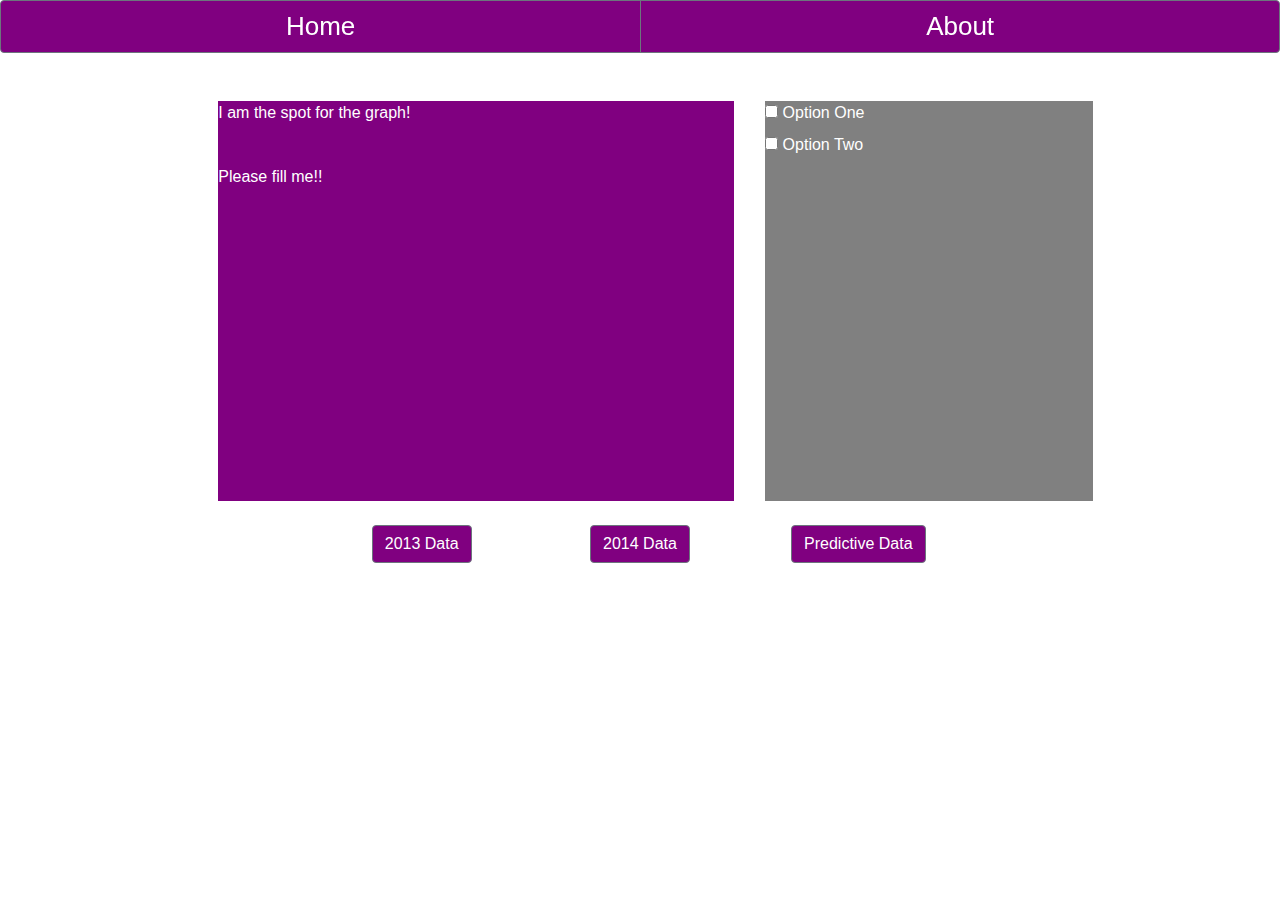
==== index.html @ d21efe40 "Updated 1.0" ====
<!DOCTYPE html>
<html>
<head>
    <title>Hacklytics</title>
    <script src="script.js"></script>
    <link rel="stylesheet" href="https://stackpath.bootstrapcdn.com/bootstrap/4.4.1/css/bootstrap.min.css" integrity="sha384-Vkoo8x4CGsO3+Hhxv8T/Q5PaXtkKtu6ug5TOeNV6gBiFeWPGFN9MuhOf23Q9Ifjh" crossorigin="anonymous">
    <script src="https://stackpath.bootstrapcdn.com/bootstrap/4.4.1/js/bootstrap.min.js" integrity="sha384-wfSDF2E50Y2D1uUdj0O3uMBJnjuUD4Ih7YwaYd1iqfktj0Uod8GCExl3Og8ifwB6" crossorigin="anonymous"></script>
    <link href="stylegen.css" rel="stylesheet">
    <link href="stylecheck.scss" rel="stylesheet">
</head>
<body>
    <div class="wrapper">
        <div class="row">
            <div class="col-12">
                <div class="btn-group btn-block" role="group" aria-label="Basic example">
                    <a href="index.html" class="btn btn-large btn-secondary btn-color">Home</a>
                    <a href="about.html" class="btn btn-large btn-secondary btn-color">About</a> 
                  </div>
            </div>
        </div>
        <div class="row justify-content-md-center mt-5" style="height: 400px;">
            <div class="col-5 mr-3 ml-3">
                <div class="btn-color h-100">
                    <p>I am the spot for the graph!</p>
                    <br>
                    <p>Please fill me!!</p>
                </div>
            </div>
            <div class="col-3 btn-colorr">
                <div class="row">
                    <form class="form">
                        <div class="inputGroup">
                          <input id="option1" name="option1" type="checkbox"/>
                          <label for="option1">Option One</label>
                        </div>
                        
                        <div class="inputGroup">
                          <input id="option2" name="option2" type="checkbox"/>
                          <label for="option2">Option Two</label>
                        </div>
                </div>
            </div>
        </div>
        <div class="row justify-content-md-center mt-4">
                <div class="col-2 text-center">
                    <div class="btn btn-secondary btn-color" id="TwentyThirteen">2013 Data</div>
                </div>
                <div class="col-2 text-center">
                    <div class="btn btn-secondary btn-color" id="TwentyFourteen">2014 Data</div>
                </div>
                <div class="col-2 text-center">
                    <div class="btn btn-secondary btn-color" id="Prediction">Predictive Data</div>
                </div>
        </div>
    </div>
</body>
</html>
---- stylegen.css ----
.btn-large{
    font-size: 26px;
}
.wrapper{
    display: flex;
    height: 100%;
    width: 100%;
    flex-direction: column;
    overflow: hidden !important;
    position: fixed;
    background: transparent;
}
.btn-color{
    background-color:purple;
    outline-color: purple;
    color: white;
}
.btn-colorr{
    background-color:gray;
    outline-color: gray;
    color: white;
}
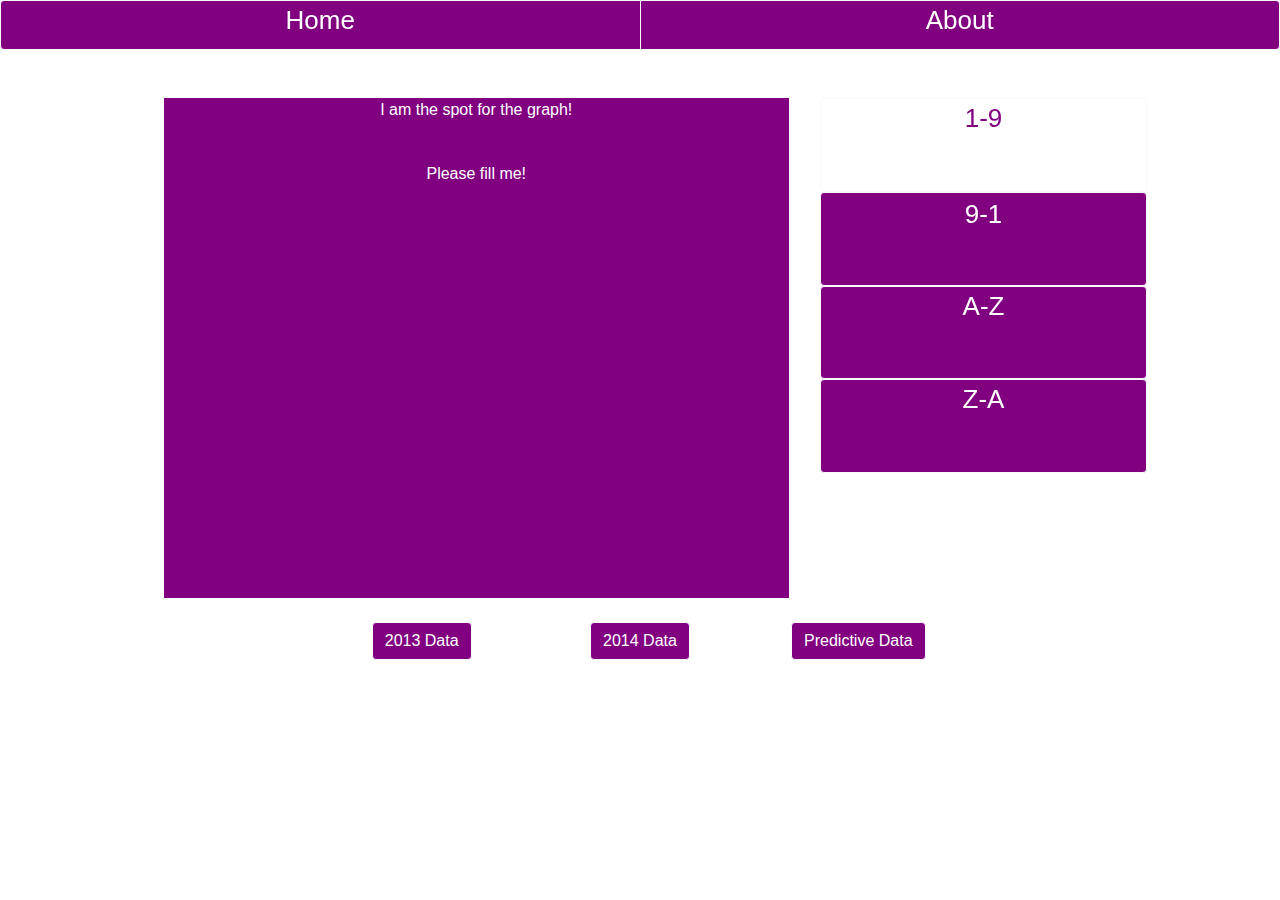
==== commit 70e53fc7: "Website Refined" ====
--- a/index.html
+++ b/index.html
@@ -13,45 +13,49 @@
         <div class="row">
             <div class="col-12">
                 <div class="btn-group btn-block" role="group" aria-label="Basic example">
-                    <a href="index.html" class="btn btn-large btn-secondary btn-color">Home</a>
-                    <a href="about.html" class="btn btn-large btn-secondary btn-color">About</a> 
+                    <a href="index.html" class="btn btn-menu btn-large btn-light btn-color">Home</a>
+                    <a href="about.html" class="btn btn-menu btn-large btn-light btn-color">About</a> 
                   </div>
             </div>
         </div>
-        <div class="row justify-content-md-center mt-5" style="height: 400px;">
-            <div class="col-5 mr-3 ml-3">
+        <div class="row justify-content-md-center mt-5" style="height: 500px;">
+            <div class="col-6 mr-3 ml-3">
                 <div class="btn-color h-100">
                     <p>I am the spot for the graph!</p>
                     <br>
-                    <p>Please fill me!!</p>
+                    <p>Please fill me!</p>
                 </div>
             </div>
-            <div class="col-3 btn-colorr">
-                <div class="row">
-                    <form class="form">
-                        <div class="inputGroup">
-                          <input id="option1" name="option1" type="checkbox"/>
-                          <label for="option1">Option One</label>
-                        </div>
-                        
-                        <div class="inputGroup">
-                          <input id="option2" name="option2" type="checkbox"/>
-                          <label for="option2">Option Two</label>
-                        </div>
+            <div class="col-3" style="height: 75%;">
+                <div class="row h-25">
+                    <div class="btn btn-large btn-light btn-white btn-color" id="sortone">1-9</div>
+                </div>
+                <div class="row h-25">
+                    <div class="btn btn-large btn-light btn-color" id="sorttwo">
+                        <span class="align-middle">9-1</span>
+                    </div>
+                </div>
+                <div class="row h-25">
+                    <div class="btn btn-large btn-light btn-color" id="sortthree">A-Z</div>
+                </div>
+                <div class="row h-25">
+                    <div class="btn btn-large btn-light btn-color" id="sortfour">Z-A</div>
                 </div>
             </div>
         </div>
         <div class="row justify-content-md-center mt-4">
                 <div class="col-2 text-center">
-                    <div class="btn btn-secondary btn-color" id="TwentyThirteen">2013 Data</div>
+                    <div class="btn btn-light btn-color" id="TwentyThirteen">2013 Data</div>
                 </div>
                 <div class="col-2 text-center">
-                    <div class="btn btn-secondary btn-color" id="TwentyFourteen">2014 Data</div>
+                    <div class="btn btn-light btn-color" id="TwentyFourteen">2014 Data</div>
                 </div>
                 <div class="col-2 text-center">
-                    <div class="btn btn-secondary btn-color" id="Prediction">Predictive Data</div>
+                    <div class="btn btn-light btn-color" id="Prediction">Predictive Data</div>
                 </div>
         </div>
     </div>
 </body>
-</html>+</html>
+<script src="https://code.jquery.com/jquery-3.4.1.min.js"></script>
+<script src="script.js"></script>--- a/stylegen.css
+++ b/stylegen.css
@@ -1,5 +1,11 @@
 .btn-large{
     font-size: 26px;
+    width: 100%;
+    padding: 0px !important;
+}
+.btn-menu{
+  height: 50px;
+  text-align: center;
 }
 .wrapper{
     display: flex;
@@ -14,9 +20,15 @@
     background-color:purple;
     outline-color: purple;
     color: white;
+    text-align: center;
 }
 .btn-colorr{
     background-color:gray;
     outline-color: gray;
     color: white;
+}
+.btn-white{
+  background-color:white;
+  outline-color: white;
+  color: purple;
 }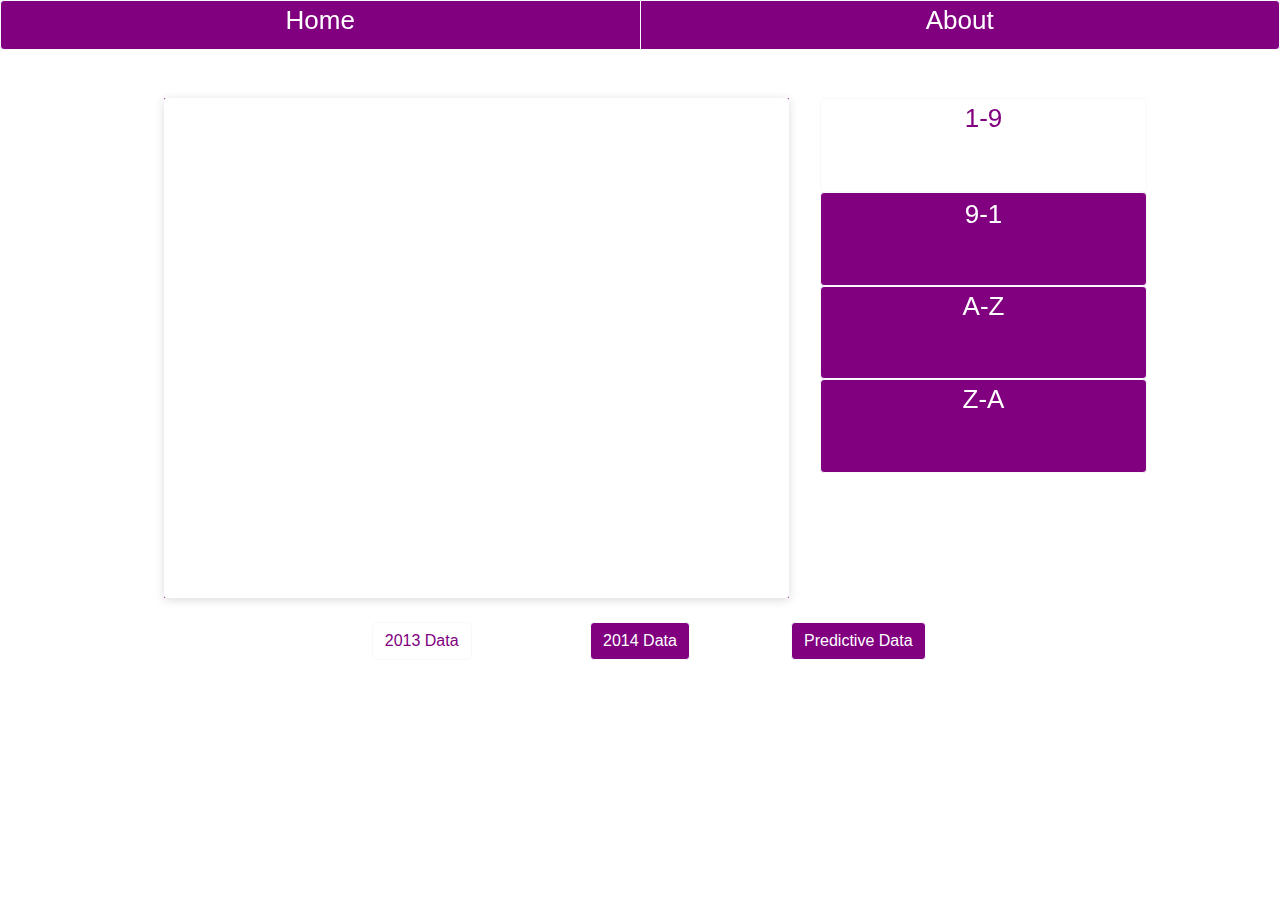
==== commit 25dafd8e: "MongoDB Implementation" ====
--- a/index.html
+++ b/index.html
@@ -7,6 +7,14 @@
     <script src="https://stackpath.bootstrapcdn.com/bootstrap/4.4.1/js/bootstrap.min.js" integrity="sha384-wfSDF2E50Y2D1uUdj0O3uMBJnjuUD4Ih7YwaYd1iqfktj0Uod8GCExl3Og8ifwB6" crossorigin="anonymous"></script>
     <link href="stylegen.css" rel="stylesheet">
     <link href="stylecheck.scss" rel="stylesheet">
+    <script>
+        function renderSignedAuthChart(chartId, iframeId) {
+            const embedUrlRequest = new Request(`/api/embeddedchart/${chartId}`);
+            fetch(embedUrlRequest)
+                .then(response => response.text())
+                .then(url => {document.getElementById(iframeId).src = url});
+        }
+    </script>
 </head>
 <body>
     <div class="wrapper">
@@ -21,9 +29,7 @@
         <div class="row justify-content-md-center mt-5" style="height: 500px;">
             <div class="col-6 mr-3 ml-3">
                 <div class="btn-color h-100">
-                    <p>I am the spot for the graph!</p>
-                    <br>
-                    <p>Please fill me!</p>
+                    <iframe id="datasets" style="background: #FFFFFF;border: none;border-radius: 2px;box-shadow: 0 2px 10px 0 rgba(70, 76, 79, .2);" height="100%" width="100%" src="https://charts.mongodb.com/charts-hacklytics-qvwug/embed/charts?id=5e09f2b1-de7a-4a70-8220-ea6407591fd5&theme=light"></iframe>
                 </div>
             </div>
             <div class="col-3" style="height: 75%;">
@@ -45,13 +51,13 @@
         </div>
         <div class="row justify-content-md-center mt-4">
                 <div class="col-2 text-center">
-                    <div class="btn btn-light btn-color" id="TwentyThirteen">2013 Data</div>
+                    <div class="btn btn-light btn-color btn-white" id="dataone">2013 Data</div>
                 </div>
                 <div class="col-2 text-center">
-                    <div class="btn btn-light btn-color" id="TwentyFourteen">2014 Data</div>
+                    <div class="btn btn-light btn-color" id="datatwo">2014 Data</div>
                 </div>
                 <div class="col-2 text-center">
-                    <div class="btn btn-light btn-color" id="Prediction">Predictive Data</div>
+                    <div class="btn btn-light btn-color" id="datathree">Predictive Data</div>
                 </div>
         </div>
     </div>
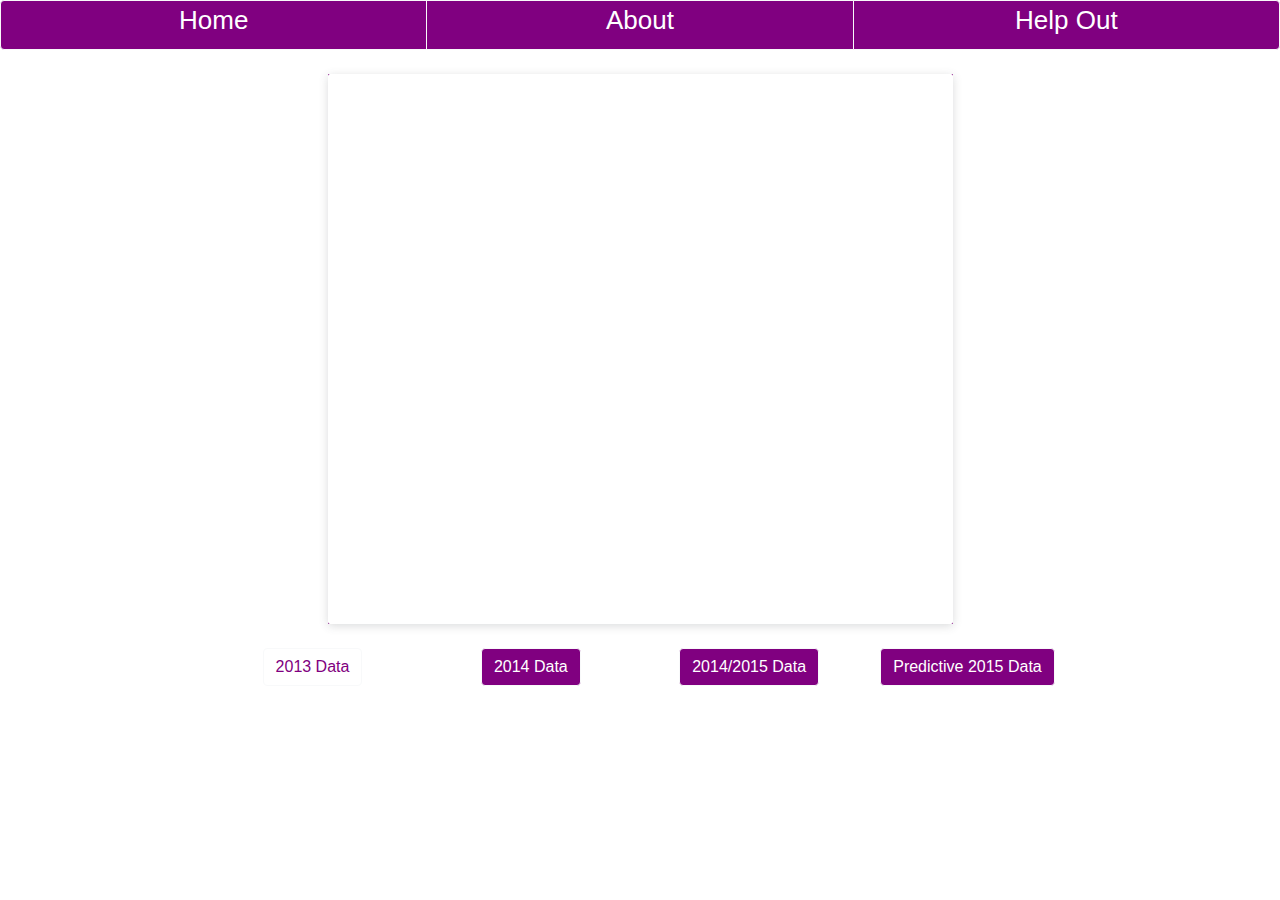
==== commit 46168ea6: "Help and Filters" ====
--- a/index.html
+++ b/index.html
@@ -6,7 +6,6 @@
     <link rel="stylesheet" href="https://stackpath.bootstrapcdn.com/bootstrap/4.4.1/css/bootstrap.min.css" integrity="sha384-Vkoo8x4CGsO3+Hhxv8T/Q5PaXtkKtu6ug5TOeNV6gBiFeWPGFN9MuhOf23Q9Ifjh" crossorigin="anonymous">
     <script src="https://stackpath.bootstrapcdn.com/bootstrap/4.4.1/js/bootstrap.min.js" integrity="sha384-wfSDF2E50Y2D1uUdj0O3uMBJnjuUD4Ih7YwaYd1iqfktj0Uod8GCExl3Og8ifwB6" crossorigin="anonymous"></script>
     <link href="stylegen.css" rel="stylesheet">
-    <link href="stylecheck.scss" rel="stylesheet">
     <script>
         function renderSignedAuthChart(chartId, iframeId) {
             const embedUrlRequest = new Request(`/api/embeddedchart/${chartId}`);
@@ -23,16 +22,17 @@
                 <div class="btn-group btn-block" role="group" aria-label="Basic example">
                     <a href="index.html" class="btn btn-menu btn-large btn-light btn-color">Home</a>
                     <a href="about.html" class="btn btn-menu btn-large btn-light btn-color">About</a> 
+                    <a href="help.html" class="btn btn-menu btn-large btn-light btn-color">Help Out</a> 
                   </div>
             </div>
         </div>
-        <div class="row justify-content-md-center mt-5" style="height: 500px;">
+        <div class="row justify-content-md-center mt-4" style="height: 550px;">
             <div class="col-6 mr-3 ml-3">
                 <div class="btn-color h-100">
-                    <iframe id="datasets" style="background: #FFFFFF;border: none;border-radius: 2px;box-shadow: 0 2px 10px 0 rgba(70, 76, 79, .2);" height="100%" width="100%" src="https://charts.mongodb.com/charts-hacklytics-qvwug/embed/charts?id=5e09f2b1-de7a-4a70-8220-ea6407591fd5&theme=light"></iframe>
+                    <iframe id="datasets" style="background: #FFFFFF;border: none;border-radius: 2px;box-shadow: 0 2px 10px 0 rgba(70, 76, 79, .2);" height="100%" width="100%" src="https://charts.mongodb.com/charts-hacklytics-qvwug/embed/charts?id=5e09f2b1-de7a-4a70-8220-ea6407591fd5&theme=lightauto&attribution=false&sort=total:1"></iframe>
                 </div>
             </div>
-            <div class="col-3" style="height: 75%;">
+            <!-- <div class="col-3" style="height: 75%;">
                 <div class="row h-25">
                     <div class="btn btn-large btn-light btn-white btn-color" id="sortone">1-9</div>
                 </div>
@@ -47,7 +47,7 @@
                 <div class="row h-25">
                     <div class="btn btn-large btn-light btn-color" id="sortfour">Z-A</div>
                 </div>
-            </div>
+            </div> -->
         </div>
         <div class="row justify-content-md-center mt-4">
                 <div class="col-2 text-center">
@@ -57,7 +57,10 @@
                     <div class="btn btn-light btn-color" id="datatwo">2014 Data</div>
                 </div>
                 <div class="col-2 text-center">
-                    <div class="btn btn-light btn-color" id="datathree">Predictive Data</div>
+                    <div class="btn btn-light btn-color" id="datathree">2014/2015 Data</div>
+                </div>
+                <div class="col-2 text-center">
+                    <div class="btn btn-light btn-color" id="datafour">Predictive 2015 Data</div>
                 </div>
         </div>
     </div>
--- a/stylegen.css
+++ b/stylegen.css
@@ -16,6 +16,13 @@
     position: fixed;
     background: transparent;
 }
+.wrapperhelp{
+  display: flex;
+  height: 100%;
+  width: 100%;
+  flex-direction: column;
+  background: transparent;
+}
 .btn-color{
     background-color:purple;
     outline-color: purple;
@@ -31,4 +38,10 @@
   background-color:white;
   outline-color: white;
   color: purple;
+}
+.center {
+  display: block;
+  margin-left: auto;
+  margin-right: auto;
+  width: 50%;
 }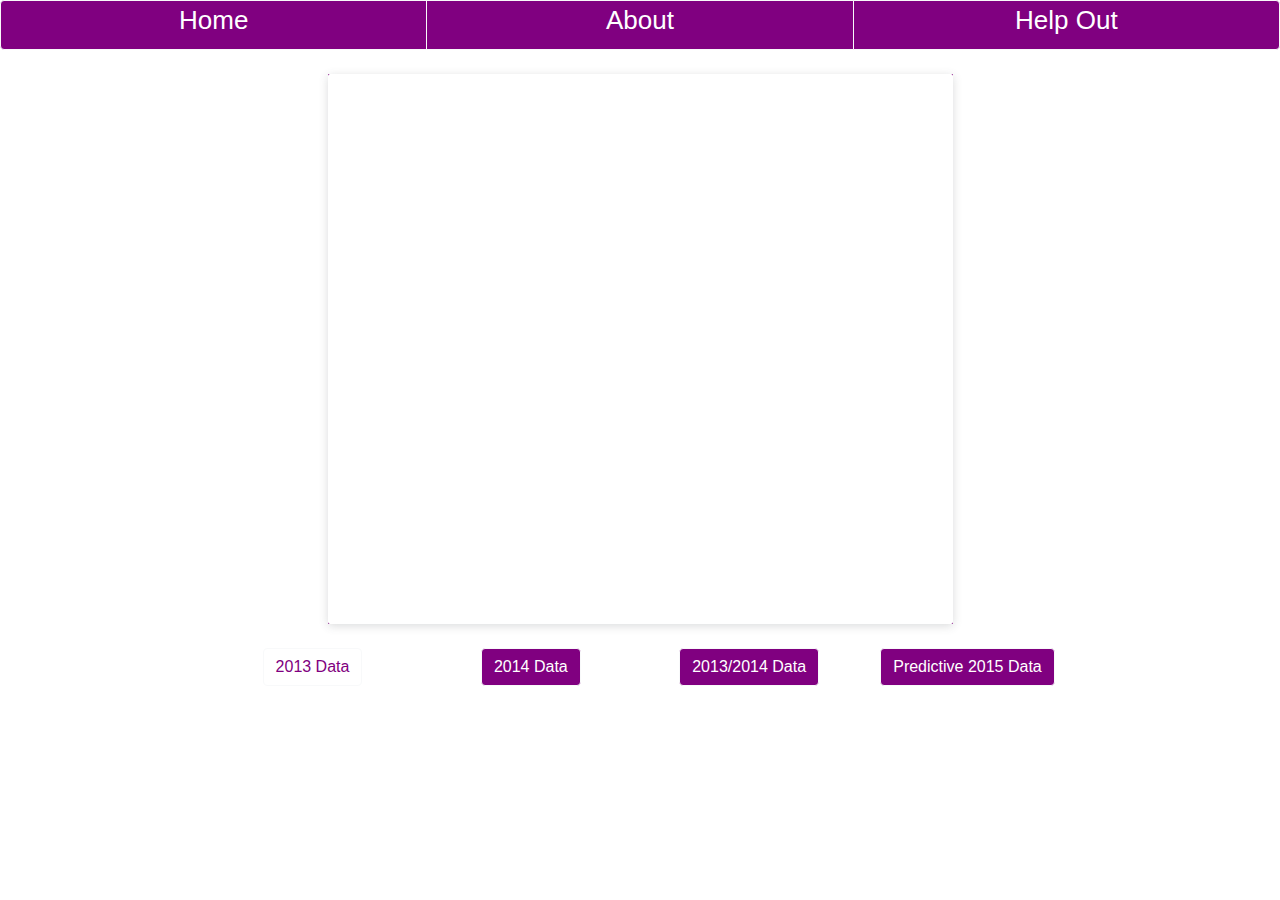
==== commit 424653fa: "Minor Additions" ====
--- a/index.html
+++ b/index.html
@@ -57,7 +57,7 @@
                     <div class="btn btn-light btn-color" id="datatwo">2014 Data</div>
                 </div>
                 <div class="col-2 text-center">
-                    <div class="btn btn-light btn-color" id="datathree">2014/2015 Data</div>
+                    <div class="btn btn-light btn-color" id="datathree">2013/2014 Data</div>
                 </div>
                 <div class="col-2 text-center">
                     <div class="btn btn-light btn-color" id="datafour">Predictive 2015 Data</div>
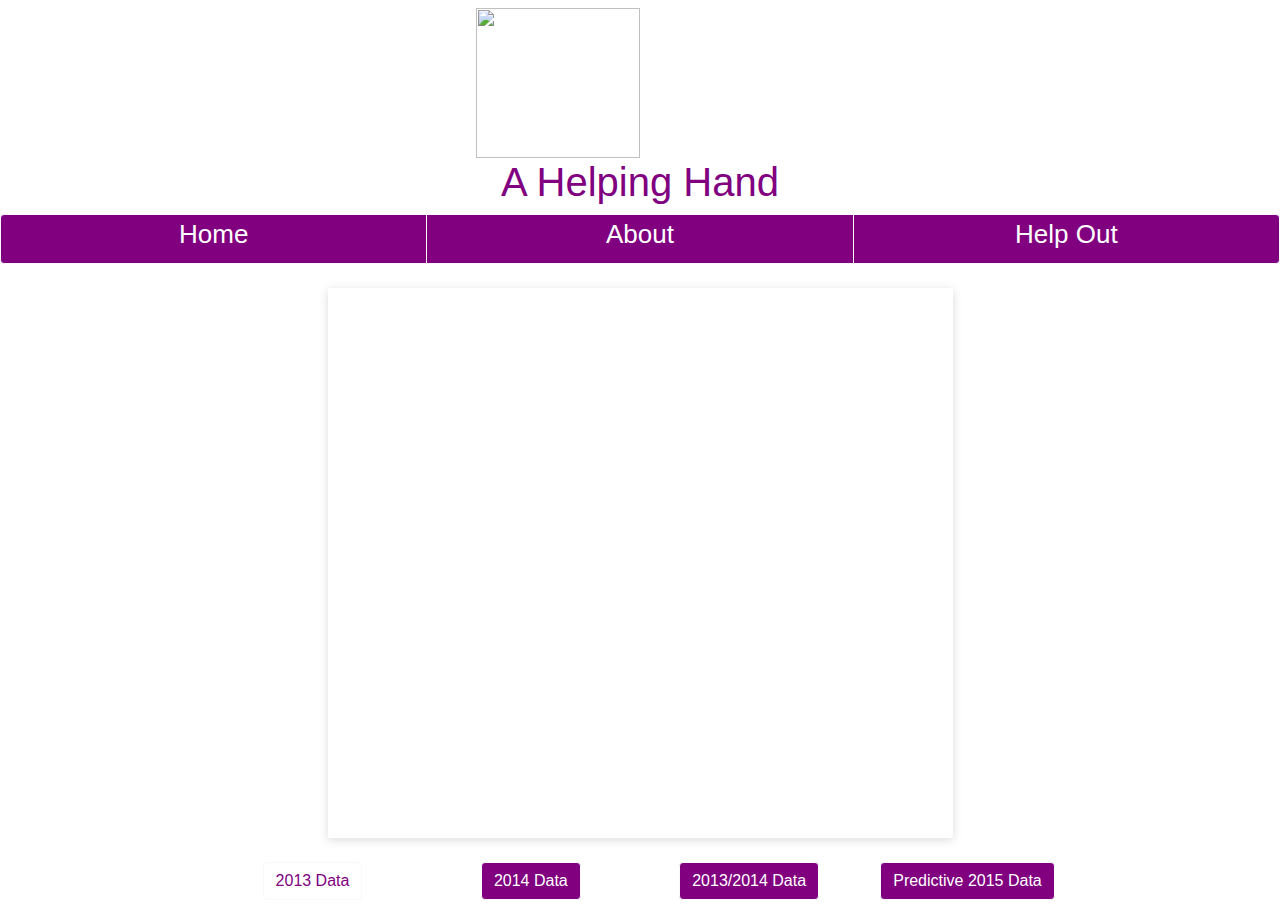
==== commit 7dd92171: "One of Final Revisions" ====
--- a/index.html
+++ b/index.html
@@ -17,6 +17,16 @@
 </head>
 <body>
     <div class="wrapper">
+        <div class="row justify-content-md-center space mt-2">
+            <div class="col-6">
+                <div class="row">
+                    <img class="center" src="logo.png" width="35px" height="150px">
+                </div>
+            </div>
+        </div>
+        <div class="row justify-content-md-center">
+            <h1 class="headertxt"> A Helping Hand</h1>
+        </div>
         <div class="row">
             <div class="col-12">
                 <div class="btn-group btn-block" role="group" aria-label="Basic example">
@@ -28,8 +38,8 @@
         </div>
         <div class="row justify-content-md-center mt-4" style="height: 550px;">
             <div class="col-6 mr-3 ml-3">
-                <div class="btn-color h-100">
-                    <iframe id="datasets" style="background: #FFFFFF;border: none;border-radius: 2px;box-shadow: 0 2px 10px 0 rgba(70, 76, 79, .2);" height="100%" width="100%" src="https://charts.mongodb.com/charts-hacklytics-qvwug/embed/charts?id=5e09f2b1-de7a-4a70-8220-ea6407591fd5&theme=lightauto&attribution=false&sort=total:1"></iframe>
+                <div class="h-100 justify-content-md-center">
+                    <iframe id="datasets" style="background: #FFFFFF;border: none;border-radius: 2px;box-shadow: 0 2px 10px 0 rgba(70, 76, 79, .2);" height="100%" width="100%" src="https://charts.mongodb.com/charts-hacklytics-qvwug/embed/charts?id=5e09f2b1-de7a-4a70-8220-ea6407591fd5&theme=lightauto&attribution=false"></iframe>
                 </div>
             </div>
             <!-- <div class="col-3" style="height: 75%;">
@@ -49,7 +59,7 @@
                 </div>
             </div> -->
         </div>
-        <div class="row justify-content-md-center mt-4">
+        <div class="row justify-content-md-center mt-4 mb-3">
                 <div class="col-2 text-center">
                     <div class="btn btn-light btn-color btn-white" id="dataone">2013 Data</div>
                 </div>
--- a/stylegen.css
+++ b/stylegen.css
@@ -12,8 +12,7 @@
     height: 100%;
     width: 100%;
     flex-direction: column;
-    overflow: hidden !important;
-    position: fixed;
+    overflow-y: hidden !important;
     background: transparent;
 }
 .wrapperhelp{
@@ -44,4 +43,7 @@
   margin-left: auto;
   margin-right: auto;
   width: 50%;
+}
+.headertxt{
+  color:purple;
 }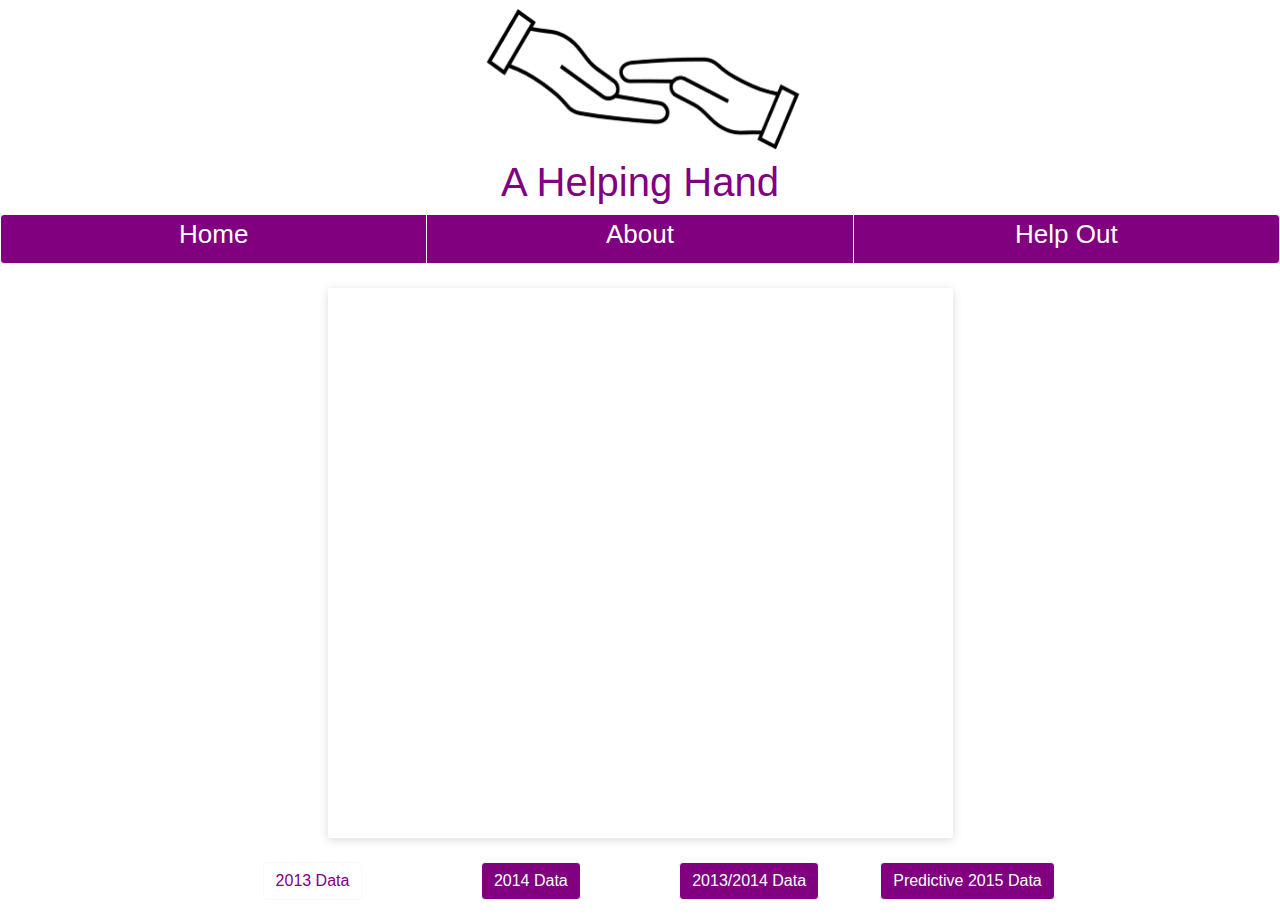
==== commit e5d0f464: "Fixed MongoDB graph rendering" ====
--- a/index.html
+++ b/index.html
@@ -25,7 +25,7 @@
             </div>
         </div>
         <div class="row justify-content-md-center">
-            <h1 class="headertxt"> A Helping Hand</h1>
+            <h1 class="headertxt">A Helping Hand</h1>
         </div>
         <div class="row">
             <div class="col-12">
@@ -39,7 +39,8 @@
         <div class="row justify-content-md-center mt-4" style="height: 550px;">
             <div class="col-6 mr-3 ml-3">
                 <div class="h-100 justify-content-md-center">
-                    <iframe id="datasets" style="background: #FFFFFF;border: none;border-radius: 2px;box-shadow: 0 2px 10px 0 rgba(70, 76, 79, .2);" height="100%" width="100%" src="https://charts.mongodb.com/charts-hacklytics-qvwug/embed/charts?id=5e09f2b1-de7a-4a70-8220-ea6407591fd5&theme=lightauto&attribution=false"></iframe>
+                    
+                    <iframe id="datasets" style="background: #FFFFFF;border: none;border-radius: 2px;box-shadow: 0 2px 10px 0 rgba(70, 76, 79, .2);" height="100%" width="100%" src="https://charts.mongodb.com/charts-fibonacci-qnijn/embed/charts?id=6f24ba63-b9ac-4e31-9cdb-c513f41aedbc&maxDataAge=3600&theme=light&autoRefresh=true"></iframe>
                 </div>
             </div>
             <!-- <div class="col-3" style="height: 75%;">
